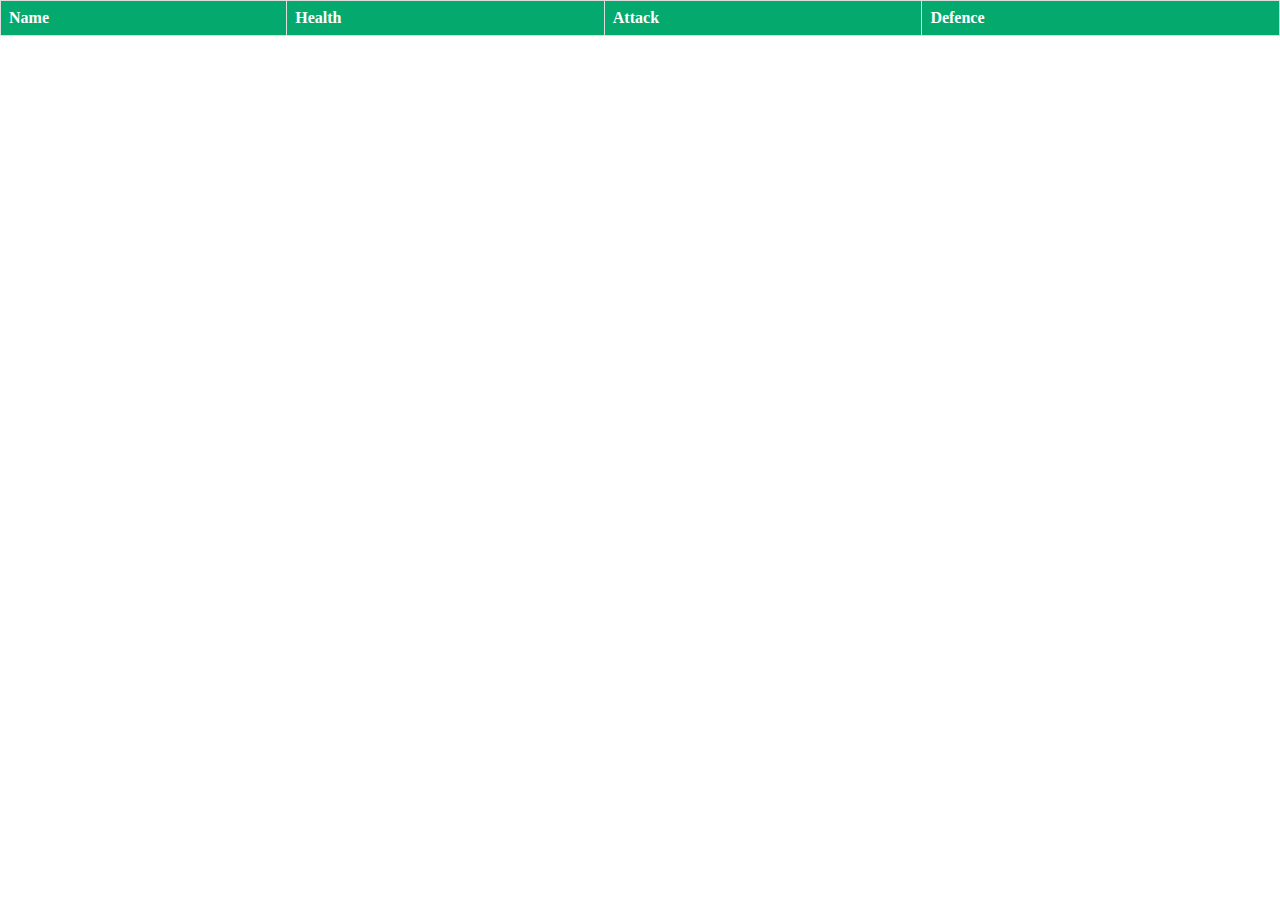
==== Pokidex/index.html @ a36649d7 "Add files via upload" ====
<!DOCTYPE html>
<html>
<head>
	<meta charset="utf-8">
	<meta name="viewport" content="width=device-width, initial-scale=1">
	<link rel="stylesheet" href="style.css">
	<script src="https://code.jquery.com/jquery-3.7.1.min.js" integrity="sha256-/JqT3SQfawRcv/BIHPThkBvs0OEvtFFmqPF/lYI/Cxo=" crossorigin="anonymous"></script>
	<title>Pokidex</title>
</head>
<body>
	<table>
		<thead>
			<tr>
				<th>Name</th>
				<th>Health</th>
				<th>Attack</th>
				<th>Defence</th>
			</tr>
		</thead>
		<tbody id='tableBody'>
			
		</tbody>
	</table>
</body>

<script type="text/javascript" src="main.js"></script>
</html>
---- Pokidex/style.css ----
body{
	margin: 0;
	padding: 0;
}
table{
	width: 100%;
	border-collapse: collapse;
}
table, th, td {
  border: 1px solid;
}
thead tr{
	background: lightcyan;
}
th {
  padding-top: 12px;
  padding-bottom: 12px;
  text-align: left;
  background-color: #04AA6D;
  color: white;
}
td, th {
  border: 1px solid #ddd;
  padding: 8px;
}
tr:nth-child(even){background-color: #f2f2f2;}
tr:hover {background-color: #ddd;}
th input {
  padding-top: 12px;
  padding-bottom: 12px;
  text-align: left;
  background-color: #whitesmoke;
  color: black;
  border-radius: 1.5vh;
}
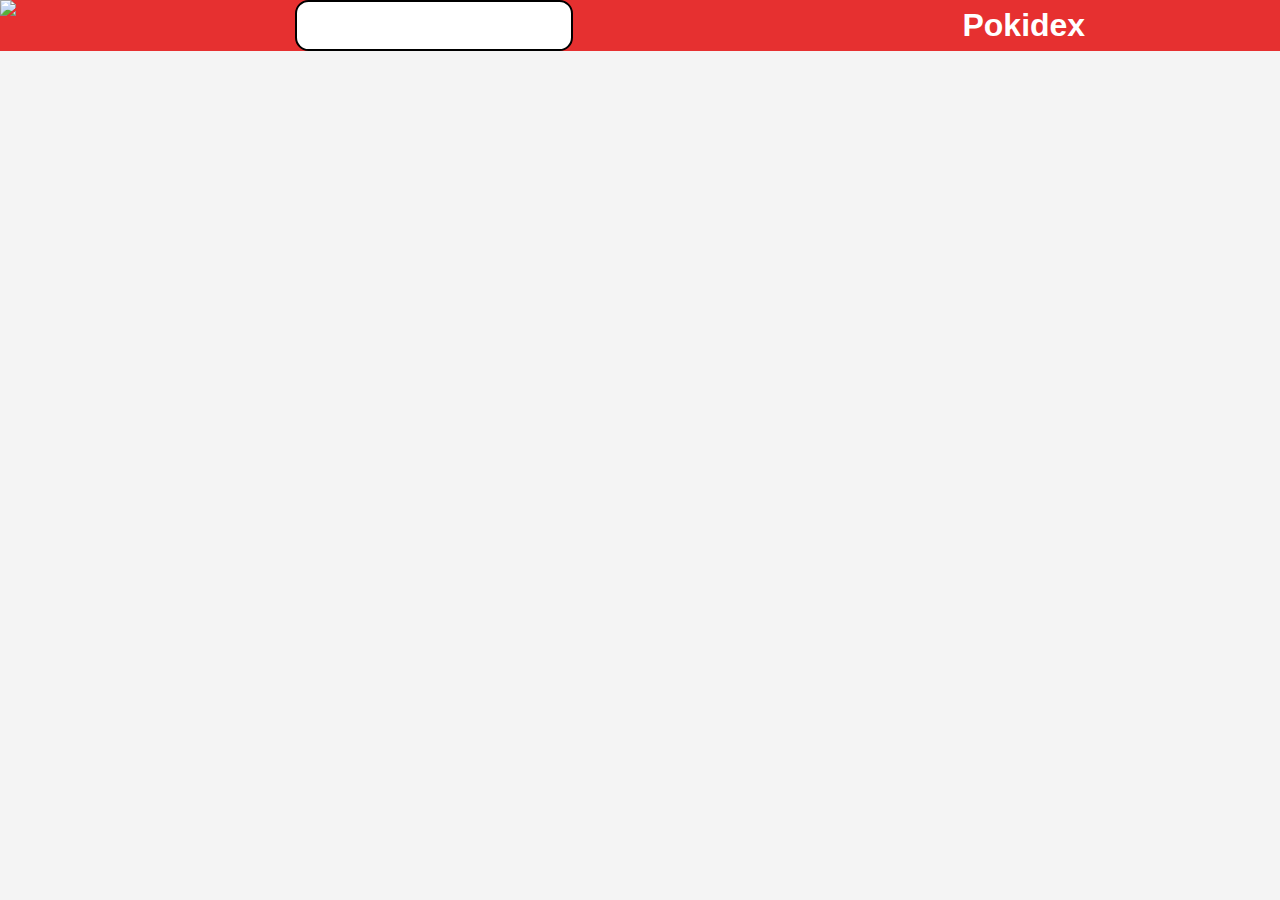
==== commit 73b86d94: "Add files via upload" ====
--- a/Pokidex/index.html
+++ b/Pokidex/index.html
@@ -1,27 +1,25 @@
 <!DOCTYPE html>
-<html>
+<html lang="en">
 <head>
-	<meta charset="utf-8">
-	<meta name="viewport" content="width=device-width, initial-scale=1">
-	<link rel="stylesheet" href="style.css">
-	<script src="https://code.jquery.com/jquery-3.7.1.min.js" integrity="sha256-/JqT3SQfawRcv/BIHPThkBvs0OEvtFFmqPF/lYI/Cxo=" crossorigin="anonymous"></script>
-	<title>Pokidex</title>
+    <meta charset="UTF-8">
+    <meta name="viewport" content="width=device-width, initial-scale=1.0">
+    <script src="https://code.jquery.com/jquery-3.7.1.min.js" integrity="sha256-/JqT3SQfawRcv/BIHPThkBvs0OEvtFFmqPF/lYI/Cxo=" crossorigin="anonymous"></script>
+    <link rel="stylesheet" href="styles.css">
+    <title>Card Example</title>
 </head>
 <body>
-	<table>
-		<thead>
-			<tr>
-				<th>Name</th>
-				<th>Health</th>
-				<th>Attack</th>
-				<th>Defence</th>
-			</tr>
-		</thead>
-		<tbody id='tableBody'>
-			
-		</tbody>
-	</table>
+<div class="header">
+    <img src="Pokeball.svg" width='100vh'>
+    <input type="text" id='search-bar'>
+    <h1>Pokidex</h1>
+</div>
+<div id='cards'>
+    
+</div>
+<div id="card-container">
+    
+
+</div>
+<script type="text/javascript" src="main.js"></script>
 </body>
-
-<script type="text/javascript" src="main.js"></script>
-</html>+</html>
--- a/Pokidex/styles.css
+++ b/Pokidex/styles.css
@@ -0,0 +1,92 @@
+body {
+    font-family: 'Arial', sans-serif;
+    margin: auto;
+    padding: auto;
+    background-color: #f4f4f4;
+}
+.header{
+    display: inline-flex;
+    justify-content: space-between;
+    width: 100%;
+    background-color: #E63030;
+}
+.header input{
+    width: 30vh;
+    height: 5vh;
+    border-radius: 1.5vh;
+    border: 2px solid;
+    margin: auto;
+}
+.header h1{
+    float: right;
+    margin: auto;
+    text-align: center;
+    color: white;
+
+}
+
+#card-container {
+    display: flex;
+    justify-content: space-around; /* You can adjust this based on your preference */
+    flex-wrap: wrap;
+}
+
+
+.card {
+    width: 300px;
+    margin: 20px;
+    border-radius: 8px;
+    overflow: hidden;
+    box-shadow: 0 4px 8px rgba(0, 0, 0, 0.1);
+    background-color: #fff;
+}
+
+.card img {
+    width: 100%;
+    height: auto;
+    border-bottom: 1px solid #ddd;
+}
+
+.card-content {
+    padding: 20px;
+}
+
+.card-content h3 {
+    margin-bottom: 10px;
+}
+
+.card-content p {
+    line-height: 1.6;
+    color: #555;
+}
+
+.card-content a {
+    display: inline-block;
+    padding: 8px 16px;
+    text-decoration: none;
+    background-color: #3498db;
+    color: #fff;
+    border-radius: 4px;
+    transition: background-color 0.3s ease;
+}
+
+.card-content a:hover {
+    background-color: #2980b9;
+}
+.card-content .more-info {
+  display: none;
+}
+.card-content .more-info.show {
+  display: block;
+  animation: fadeIn 0.5s ease;
+}
+
+@keyframes fadeIn {
+  from {
+    opacity: 0;
+  }
+  to {
+    opacity: 1;
+  }
+}
+
